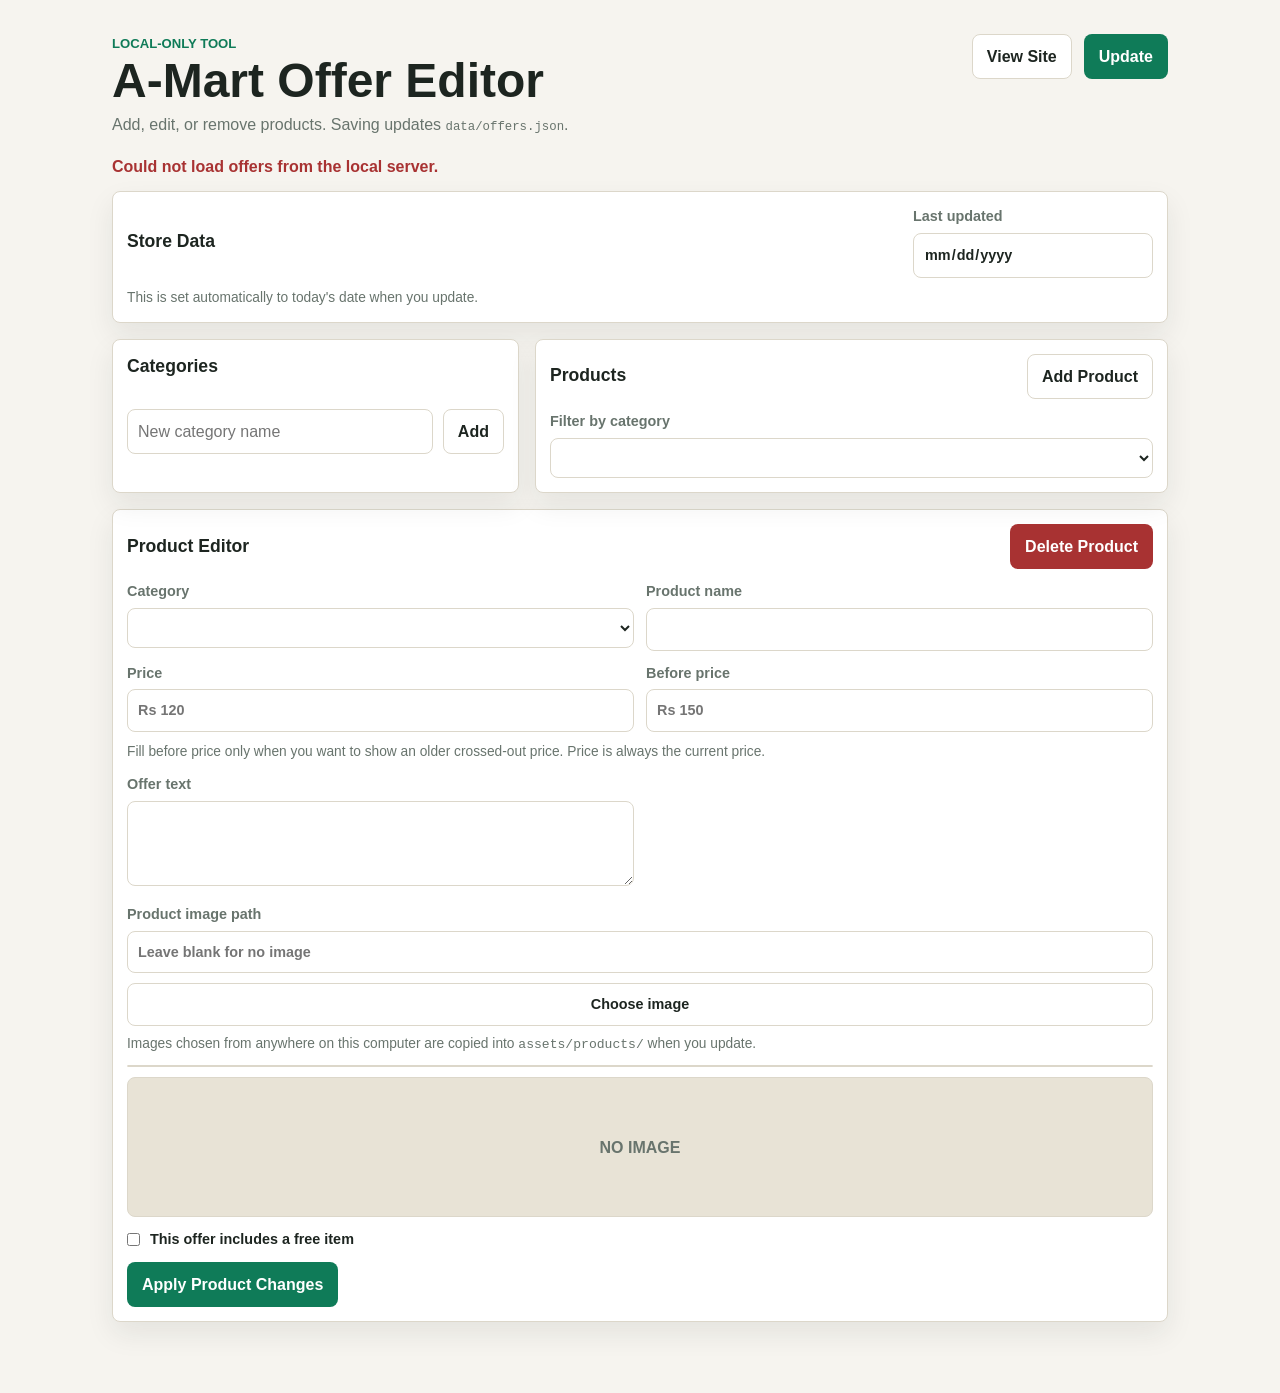
==== admin/index.html @ a90433b5 "Simplify pricing and support products without images" ====
<!doctype html>
<html lang="en">
  <head>
    <meta charset="utf-8">
    <meta name="viewport" content="width=device-width, initial-scale=1">
    <title>A-Mart Local Editor</title>
    <link rel="icon" type="image/png" href="/assets/favicon.png">
    <link rel="stylesheet" href="admin.css">
  </head>
  <body>
    <main class="admin-shell">
      <header class="admin-header">
        <div>
          <p class="eyebrow">Local-only tool</p>
          <h1>A-Mart Offer Editor</h1>
          <p class="muted">Add, edit, or remove products. Saving updates <code>data/offers.json</code>.</p>
        </div>
        <div class="header-actions">
          <button id="view-site" class="button secondary" type="button">View Site</button>
          <button id="save-data" class="button primary" type="button">Update</button>
        </div>
      </header>

      <p id="status-message" class="status" role="status"></p>

      <section class="panel">
        <div class="panel-title">
          <h2>Store Data</h2>
          <label>
            Last updated
            <input id="updated-at" type="date" disabled>
          </label>
        </div>
        <p class="field-note">This is set automatically to today's date when you update.</p>
      </section>

      <section class="layout-grid">
        <div class="panel">
          <div class="panel-title">
            <h2>Categories</h2>
          </div>
          <div id="category-list" class="stack"></div>
          <form id="category-form" class="inline-form">
            <input id="new-category-name" type="text" placeholder="New category name" autocomplete="off">
            <button class="button secondary" type="submit">Add</button>
          </form>
        </div>

        <div class="panel">
          <div class="panel-title">
            <h2>Products</h2>
            <button id="add-product" class="button secondary" type="button">Add Product</button>
          </div>
          <label>
            Filter by category
            <select id="product-filter"></select>
          </label>
          <div id="product-list" class="product-list"></div>
        </div>
      </section>

      <section class="panel">
        <div class="panel-title">
          <h2 id="editor-title">Product Editor</h2>
          <button id="delete-product" class="button danger" type="button">Delete Product</button>
        </div>

        <form id="product-form" class="product-form">
          <label>
            Category
            <select id="product-category" required></select>
          </label>

          <label>
            Product name
            <input id="product-name" type="text" required>
          </label>

          <label>
            Price
            <input id="product-price" type="text" placeholder="Rs 120" required>
          </label>

          <label>
            Before price
            <input id="before-price" type="text" placeholder="Rs 150">
          </label>

          <p class="field-note price-note">Fill before price only when you want to show an older crossed-out price. Price is always the current price.</p>

          <label>
            Offer text
            <textarea id="product-offer" rows="3" required></textarea>
          </label>

          <div class="image-field">
            <label>
              Product image path
              <input id="product-image" type="text" placeholder="Leave blank for no image">
            </label>
            <label class="file-picker">
              Choose image
              <input id="product-image-file" type="file" accept="image/*">
            </label>
            <p class="field-note">Images chosen from anywhere on this computer are copied into <code>assets/products/</code> when you update.</p>
            <img id="product-image-preview" class="preview" alt="">
            <div id="product-no-image" class="preview no-image-preview">No image</div>
          </div>

          <label class="checkbox-label">
            <input id="has-free-item" type="checkbox">
            This offer includes a free item
          </label>

          <div id="free-item-fields" class="free-item-fields">
            <label>
              Free item name
              <input id="free-name" type="text">
            </label>

            <div class="image-field">
              <label>
                Free item image path
                <input id="free-image" type="text" placeholder="Leave blank for no image">
              </label>
              <label class="file-picker">
                Choose image
                <input id="free-image-file" type="file" accept="image/*">
              </label>
              <p class="field-note">Images chosen from anywhere on this computer are copied into <code>assets/products/</code> when you update.</p>
              <img id="free-image-preview" class="preview" alt="">
              <div id="free-no-image" class="preview no-image-preview">No image</div>
            </div>
          </div>

          <div class="form-actions">
            <button class="button primary" type="submit">Apply Product Changes</button>
          </div>
        </form>
      </section>
    </main>

    <script src="admin.js"></script>
  </body>
</html>
---- admin/admin.css ----
:root {
  --page: #f6f4ef;
  --panel: #ffffff;
  --text: #1d2520;
  --muted: #68746d;
  --line: #dcd7ca;
  --accent: #0f7b58;
  --danger: #a83232;
  --shadow: 0 12px 28px rgba(29, 37, 32, 0.08);
}

* {
  box-sizing: border-box;
}

body {
  margin: 0;
  background: var(--page);
  color: var(--text);
  font-family: Arial, Helvetica, sans-serif;
  line-height: 1.45;
}

button,
input,
select,
textarea {
  font: inherit;
}

input,
select,
textarea {
  width: 100%;
  margin-top: 6px;
  padding: 10px;
  border: 1px solid var(--line);
  border-radius: 8px;
  background: #fff;
  color: var(--text);
}

textarea {
  resize: vertical;
}

label {
  display: block;
  color: var(--muted);
  font-size: 0.9rem;
  font-weight: 700;
}

code {
  font-size: 0.95em;
}

.admin-shell {
  width: min(100%, 1100px);
  margin: 0 auto;
  padding: 22px 14px 44px;
}

.admin-header,
.panel-title,
.form-actions,
.header-actions {
  display: flex;
  gap: 12px;
  align-items: center;
}

.admin-header {
  flex-direction: column;
  align-items: flex-start;
  margin-bottom: 18px;
}

.header-actions {
  flex-wrap: wrap;
}

.eyebrow {
  margin: 0 0 4px;
  color: var(--accent);
  font-size: 0.82rem;
  font-weight: 800;
  text-transform: uppercase;
}

h1,
h2,
p {
  overflow-wrap: anywhere;
}

h1 {
  margin: 0;
  font-size: clamp(1.9rem, 8vw, 3rem);
  line-height: 1;
}

h2 {
  margin: 0;
  font-size: 1.1rem;
}

.muted,
.status {
  color: var(--muted);
}

.muted {
  margin: 8px 0 0;
}

.status {
  min-height: 24px;
  margin: 0 0 12px;
  font-weight: 700;
}

.status.error {
  color: var(--danger);
}

.status.success {
  color: var(--accent);
}

.panel {
  margin-bottom: 16px;
  padding: 14px;
  border: 1px solid var(--line);
  border-radius: 8px;
  background: var(--panel);
  box-shadow: var(--shadow);
}

.panel-title {
  justify-content: space-between;
  margin-bottom: 12px;
}

.layout-grid {
  display: grid;
  gap: 16px;
}

.button {
  display: inline-flex;
  align-items: center;
  justify-content: center;
  min-height: 42px;
  padding: 10px 14px;
  border: 1px solid transparent;
  border-radius: 8px;
  cursor: pointer;
  font-weight: 800;
  text-decoration: none;
  transition: background-color 140ms ease, border-color 140ms ease, box-shadow 140ms ease, color 140ms ease, transform 80ms ease;
}

.button.primary {
  background: var(--accent);
  color: #fff;
}

.button.secondary {
  border-color: var(--line);
  background: #fff;
  color: var(--text);
}

.button.danger {
  background: var(--danger);
  color: #fff;
}

.button:hover:not(:disabled),
.file-picker:hover {
  box-shadow: 0 8px 18px rgba(29, 37, 32, 0.14);
  transform: translateY(-1px);
}

.button.primary:hover:not(:disabled) {
  background: #0b684a;
}

.button.secondary:hover:not(:disabled),
.file-picker:hover {
  border-color: var(--accent);
  background: #f4fbf7;
  color: var(--accent);
}

.button.danger:hover:not(:disabled) {
  background: #8f2727;
}

.button:active:not(:disabled),
.file-picker:active {
  box-shadow: 0 3px 8px rgba(29, 37, 32, 0.12);
  transform: translateY(1px);
}

.button:focus-visible,
.file-picker:focus-within,
input:focus-visible,
select:focus-visible,
textarea:focus-visible {
  outline: 3px solid rgba(15, 123, 88, 0.24);
  outline-offset: 2px;
}

.button:disabled {
  cursor: not-allowed;
  opacity: 0.55;
}

.stack,
.product-list {
  display: grid;
  gap: 10px;
}

.inline-form {
  display: grid;
  grid-template-columns: 1fr auto;
  gap: 10px;
  align-items: end;
  margin-top: 12px;
}

.category-row,
.product-row {
  display: grid;
  gap: 8px;
  padding: 10px;
  border: 1px solid var(--line);
  border-radius: 8px;
  background: #fbfaf7;
}

.row-actions {
  display: flex;
  flex-wrap: wrap;
  gap: 8px;
}

.row-title {
  margin: 0;
  font-weight: 800;
}

.row-meta {
  margin: 2px 0 0;
  color: var(--muted);
  font-size: 0.9rem;
}

.product-form {
  display: grid;
  gap: 12px;
}

.image-field {
  display: grid;
  gap: 10px;
}

.field-note {
  margin: -2px 0 0;
  color: var(--muted);
  font-size: 0.86rem;
}

.file-picker {
  display: inline-flex;
  align-items: center;
  justify-content: center;
  min-height: 42px;
  padding: 10px 14px;
  border: 1px solid var(--line);
  border-radius: 8px;
  background: #fff;
  color: var(--text);
  cursor: pointer;
  transition: background-color 140ms ease, border-color 140ms ease, box-shadow 140ms ease, color 140ms ease, transform 80ms ease;
}

.file-picker input {
  display: none;
}

.preview {
  width: 100%;
  max-height: 240px;
  border: 1px solid var(--line);
  border-radius: 8px;
  background: #e8e3d6;
  object-fit: contain;
}

.no-image-preview {
  display: flex;
  align-items: center;
  justify-content: center;
  min-height: 140px;
  color: var(--muted);
  font-weight: 800;
  text-transform: uppercase;
}

.preview[src=""] {
  display: none;
}

.no-image-preview.hidden,
.preview.hidden {
  display: none;
}

.checkbox-label {
  display: flex;
  gap: 10px;
  align-items: center;
  color: var(--text);
}

.checkbox-label input {
  width: auto;
  margin: 0;
}

.free-item-fields {
  display: none;
  gap: 12px;
  padding: 12px;
  border: 1px dashed var(--accent);
  border-radius: 8px;
  background: #f4fbf7;
}

.free-item-fields.active {
  display: grid;
}

@media (min-width: 760px) {
  .admin-shell {
    padding: 34px 22px 56px;
  }

  .admin-header {
    flex-direction: row;
    justify-content: space-between;
    align-items: flex-start;
  }

  .layout-grid {
    grid-template-columns: 0.9fr 1.4fr;
  }

  .category-row,
  .product-row {
    grid-template-columns: 1fr auto;
    align-items: center;
  }

  .product-form {
    grid-template-columns: repeat(2, minmax(0, 1fr));
  }

  .product-form textarea,
  .image-field,
  .price-note,
  .checkbox-label,
  .free-item-fields,
  .form-actions {
    grid-column: 1 / -1;
  }
}
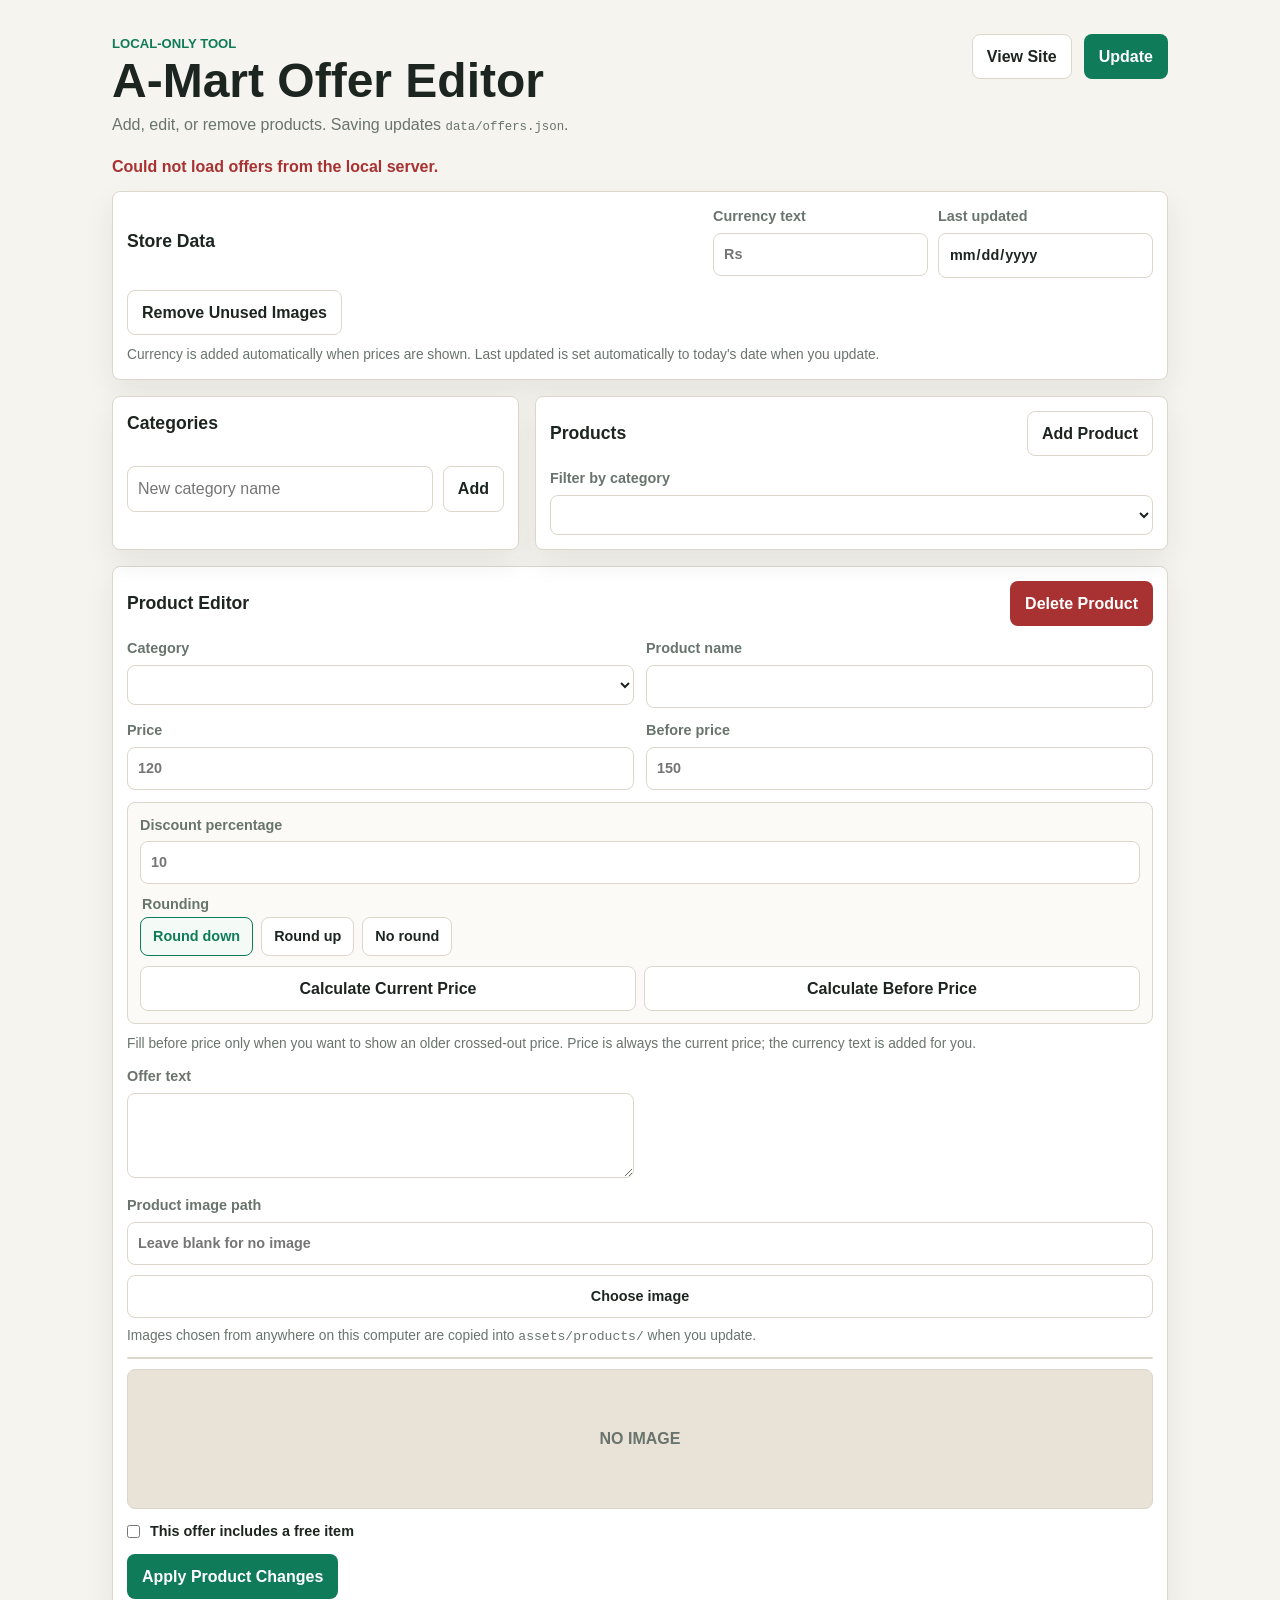
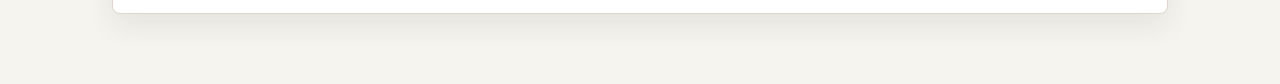
==== commit 4a522604: "FIX: Currency text cache problems." ====
--- a/admin/index.html
+++ b/admin/index.html
@@ -26,12 +26,21 @@
       <section class="panel">
         <div class="panel-title">
           <h2>Store Data</h2>
-          <label>
-            Last updated
-            <input id="updated-at" type="date" disabled>
-          </label>
+          <div class="store-fields">
+            <label>
+              Currency text
+              <input id="currency-text" type="text" placeholder="Rs">
+            </label>
+            <label>
+              Last updated
+              <input id="updated-at" type="date" disabled>
+            </label>
+          </div>
         </div>
-        <p class="field-note">This is set automatically to today's date when you update.</p>
+        <div class="panel-actions">
+          <button id="cleanup-images" class="button secondary" type="button">Remove Unused Images</button>
+        </div>
+        <p class="field-note">Currency is added automatically when prices are shown. Last updated is set automatically to today's date when you update.</p>
       </section>
 
       <section class="layout-grid">
@@ -78,15 +87,41 @@
 
           <label>
             Price
-            <input id="product-price" type="text" placeholder="Rs 120" required>
+            <input id="product-price" type="text" placeholder="120" required>
           </label>
 
           <label>
             Before price
-            <input id="before-price" type="text" placeholder="Rs 150">
+            <input id="before-price" type="text" placeholder="150">
           </label>
 
-          <p class="field-note price-note">Fill before price only when you want to show an older crossed-out price. Price is always the current price.</p>
+          <div class="discount-tool">
+            <label>
+              Discount percentage
+              <input id="discount-percent" type="number" min="0" max="100" step="0.01" placeholder="10">
+            </label>
+            <fieldset class="rounding-options">
+              <legend>Rounding</legend>
+              <label>
+                <input type="radio" name="discount-rounding" value="down" checked>
+                <span>Round down</span>
+              </label>
+              <label>
+                <input type="radio" name="discount-rounding" value="up">
+                <span>Round up</span>
+              </label>
+              <label>
+                <input type="radio" name="discount-rounding" value="none">
+                <span>No round</span>
+              </label>
+            </fieldset>
+            <div class="discount-actions">
+              <button id="calculate-current-price" class="button secondary" type="button">Calculate Current Price</button>
+              <button id="calculate-before-price" class="button secondary" type="button">Calculate Before Price</button>
+            </div>
+          </div>
+
+          <p class="field-note price-note">Fill before price only when you want to show an older crossed-out price. Price is always the current price; the currency text is added for you.</p>
 
           <label>
             Offer text
--- a/admin/admin.css
+++ b/admin/admin.css
@@ -142,6 +142,19 @@
   margin-bottom: 12px;
 }
 
+.panel-actions {
+  display: flex;
+  flex-wrap: wrap;
+  gap: 10px;
+  margin-bottom: 12px;
+}
+
+.store-fields {
+  display: grid;
+  width: 100%;
+  gap: 10px;
+}
+
 .layout-grid {
   display: grid;
   gap: 16px;
@@ -224,6 +237,11 @@
   gap: 10px;
 }
 
+.product-list {
+  grid-template-columns: repeat(auto-fit, minmax(190px, 1fr));
+  align-items: start;
+}
+
 .inline-form {
   display: grid;
   grid-template-columns: 1fr auto;
@@ -242,10 +260,168 @@
   background: #fbfaf7;
 }
 
-.row-actions {
+.product-row {
+  position: relative;
+  overflow: hidden;
+  padding: 0;
+  border-color: var(--line);
+  background: var(--panel);
+  box-shadow: 0 8px 18px rgba(29, 37, 32, 0.06);
+}
+
+.product-row.is-selected {
+  border-color: var(--accent);
+  box-shadow: 0 0 0 3px rgba(15, 123, 88, 0.16);
+}
+
+.product-row .row-actions {
+  padding: 0 12px 12px;
+}
+
+.product-card-button {
+  display: grid;
+  width: 100%;
+  padding: 0;
+  border: 0;
+  background: transparent;
+  color: inherit;
+  cursor: pointer;
+  text-align: left;
+}
+
+.product-card-button:focus-visible {
+  outline: 3px solid rgba(15, 123, 88, 0.24);
+  outline-offset: -3px;
+}
+
+.product-thumb,
+.product-thumb.no-image {
+  width: 100%;
+  aspect-ratio: 4 / 3;
+  background: #e8e3d6;
+}
+
+.product-thumb {
+  display: block;
+  object-fit: cover;
+}
+
+.product-thumb.no-image {
+  display: flex;
+  align-items: center;
+  justify-content: center;
+  color: var(--muted);
+  font-weight: 800;
+  text-transform: uppercase;
+}
+
+.product-card-copy {
+  display: grid;
+  gap: 7px;
+  padding: 12px;
+}
+
+.product-card-copy .row-title,
+.product-card-copy .row-meta {
+  margin: 0;
+}
+
+.card-price,
+.card-price-block {
+  margin: 0;
+}
+
+.card-price {
+  color: var(--accent);
+  font-size: 1.08rem;
+  font-weight: 900;
+}
+
+.card-price-block {
   display: flex;
   flex-wrap: wrap;
   gap: 8px;
+  align-items: baseline;
+}
+
+.card-before-price {
+  color: var(--danger);
+  font-weight: 800;
+  text-decoration: line-through;
+}
+
+.card-current-price {
+  color: var(--accent);
+  font-size: 1.08rem;
+  font-weight: 900;
+}
+
+.card-offer {
+  margin: 0;
+  padding: 8px;
+  border-radius: 8px;
+  background: #fff3c4;
+  color: var(--text);
+  font-size: 0.9rem;
+  font-weight: 800;
+}
+
+.card-free-item {
+  display: grid;
+  grid-template-columns: 46px 1fr;
+  gap: 8px;
+  align-items: center;
+  margin-top: 2px;
+  padding: 8px;
+  border: 1px dashed var(--accent);
+  border-radius: 8px;
+  background: #f4fbf7;
+}
+
+.card-free-image,
+.card-free-image.no-image {
+  width: 46px;
+  height: 46px;
+  border-radius: 8px;
+  background: #e8e3d6;
+}
+
+.card-free-image {
+  object-fit: cover;
+}
+
+.card-free-image.no-image {
+  display: flex;
+  align-items: center;
+  justify-content: center;
+  color: var(--muted);
+  font-size: 0.56rem;
+  font-weight: 800;
+  text-align: center;
+  text-transform: uppercase;
+}
+
+.card-free-label,
+.card-free-name {
+  display: block;
+  margin: 0;
+}
+
+.card-free-label {
+  color: var(--accent);
+  font-size: 0.72rem;
+  font-weight: 800;
+  text-transform: uppercase;
+}
+
+.card-free-name {
+  font-weight: 700;
+}
+
+.row-actions {
+  display: flex;
+  flex-wrap: wrap;
+  gap: 8px;
 }
 
 .row-title {
@@ -262,6 +438,71 @@
 .product-form {
   display: grid;
   gap: 12px;
+}
+
+.discount-tool {
+  display: grid;
+  gap: 10px;
+  padding: 12px;
+  border: 1px solid var(--line);
+  border-radius: 8px;
+  background: #fbfaf7;
+}
+
+.discount-actions {
+  display: grid;
+  gap: 8px;
+}
+
+.rounding-options {
+  display: flex;
+  flex-wrap: wrap;
+  gap: 8px;
+  margin: 0;
+  padding: 0;
+  border: 0;
+}
+
+.rounding-options legend {
+  width: 100%;
+  margin-bottom: 2px;
+  color: var(--muted);
+  font-size: 0.9rem;
+  font-weight: 700;
+}
+
+.rounding-options label {
+  display: inline-flex;
+  color: var(--text);
+}
+
+.rounding-options input {
+  position: absolute;
+  opacity: 0;
+  pointer-events: none;
+}
+
+.rounding-options span {
+  display: inline-flex;
+  align-items: center;
+  min-height: 38px;
+  padding: 8px 12px;
+  border: 1px solid var(--line);
+  border-radius: 8px;
+  background: #fff;
+  cursor: pointer;
+  font-weight: 800;
+  transition: background-color 140ms ease, border-color 140ms ease, color 140ms ease, transform 80ms ease;
+}
+
+.rounding-options input:checked + span {
+  border-color: var(--accent);
+  background: #f4fbf7;
+  color: var(--accent);
+}
+
+.rounding-options span:hover {
+  transform: translateY(-1px);
 }
 
 .image-field {
@@ -361,8 +602,7 @@
     grid-template-columns: 0.9fr 1.4fr;
   }
 
-  .category-row,
-  .product-row {
+  .category-row {
     grid-template-columns: 1fr auto;
     align-items: center;
   }
@@ -373,10 +613,20 @@
 
   .product-form textarea,
   .image-field,
+  .discount-tool,
   .price-note,
   .checkbox-label,
   .free-item-fields,
   .form-actions {
     grid-column: 1 / -1;
   }
-}
+
+  .store-fields {
+    width: min(100%, 440px);
+    grid-template-columns: minmax(120px, 1fr) minmax(150px, 1fr);
+  }
+
+  .discount-actions {
+    grid-template-columns: repeat(2, minmax(0, 1fr));
+  }
+}
